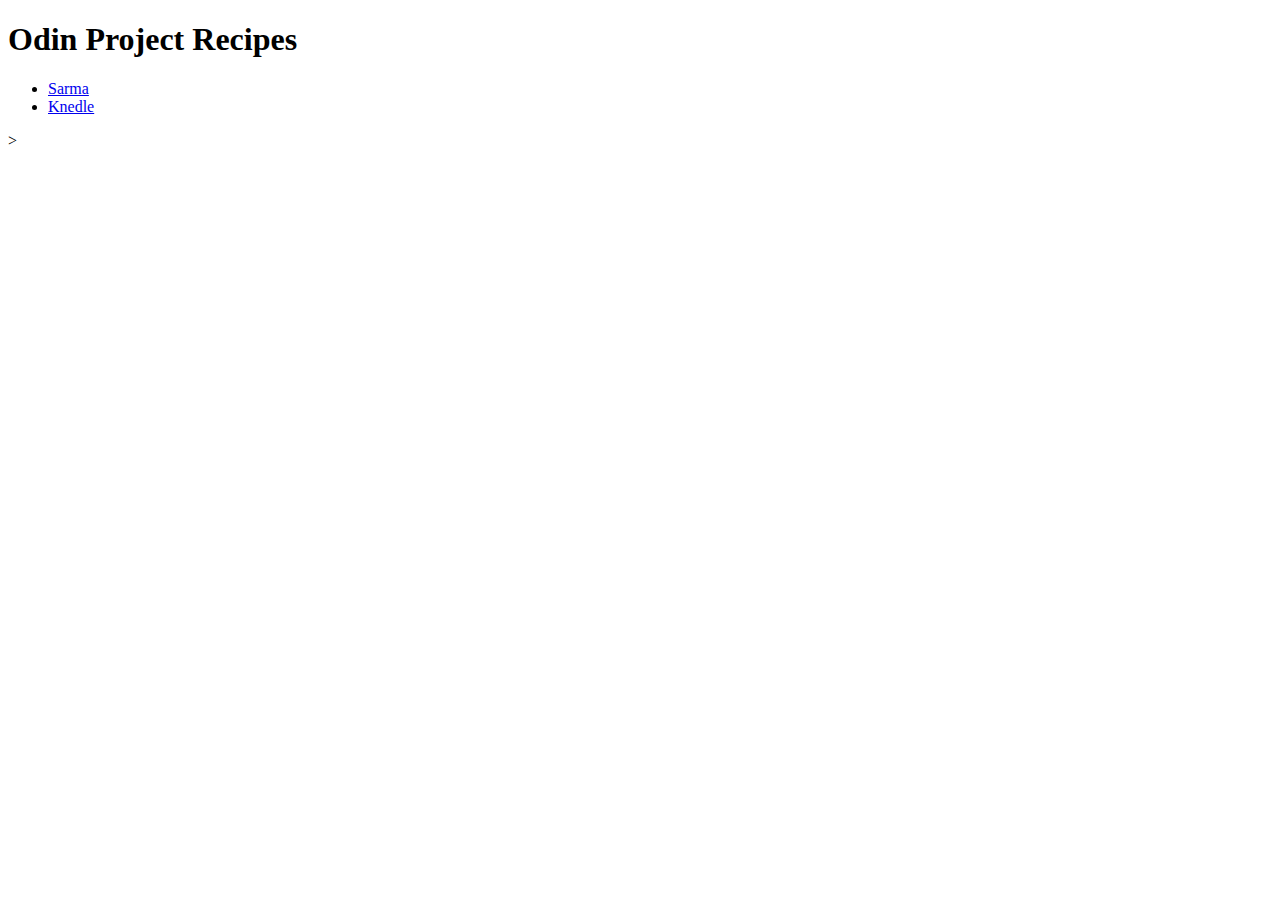
==== index.html @ 1fea1049 "Add new knedle recipe" ====
<!DOCTYPE html>
<html lang="en">
    <head>
        <meta charset="UTF-8">
        <title>Odin Project Recipes</title>
    </head>
    <body>
        <h1>Odin Project Recipes</h1>
        <ul>
            <li><a href="recipes/sarma.html">Sarma</a></li>
            <li><a href="recipes/plum-dumpling.html">Knedle</a></li>
        </ul>   
    </body> 
</html>>
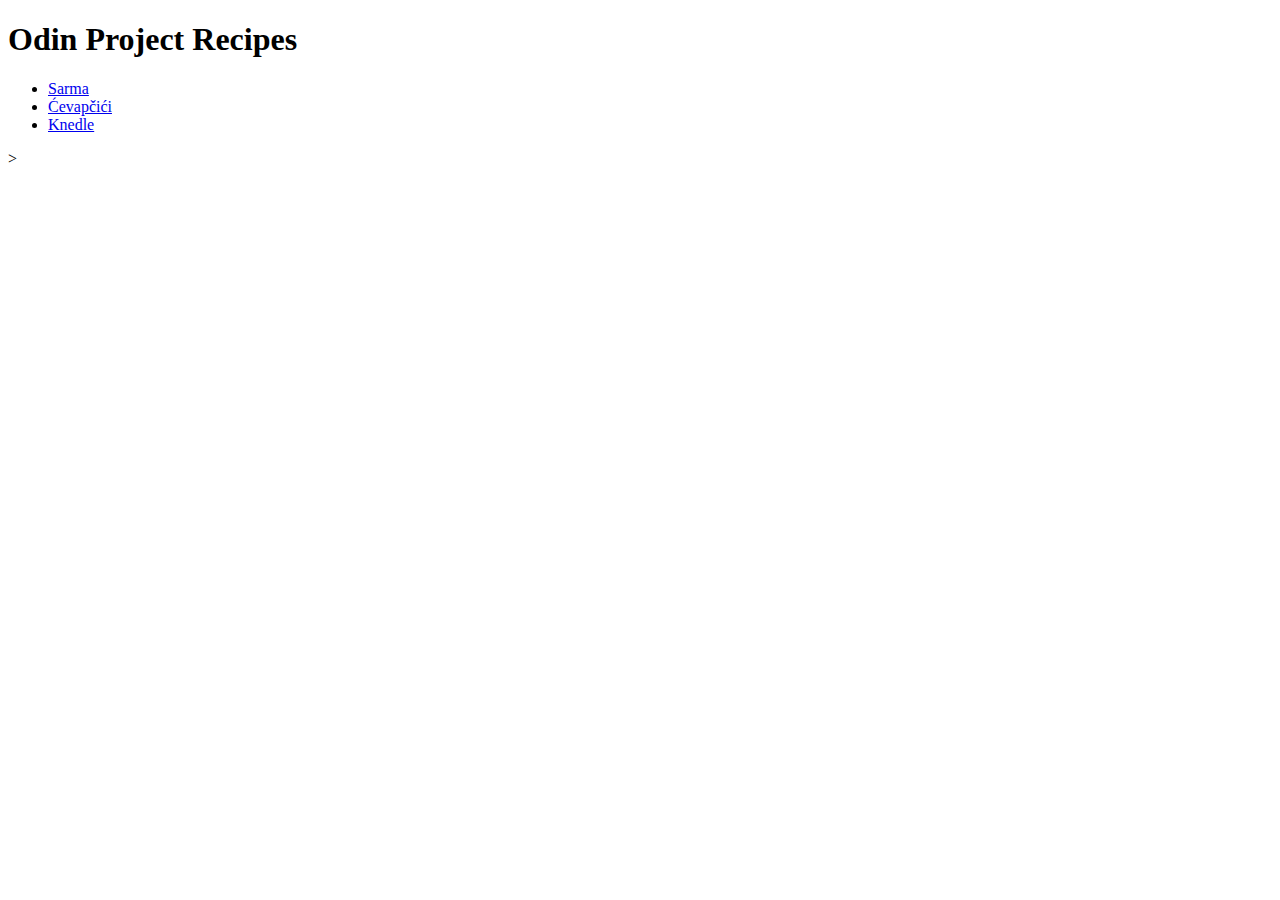
==== commit 3f12d372: "Add cevapcici recipe" ====
--- a/index.html
+++ b/index.html
@@ -8,6 +8,7 @@
         <h1>Odin Project Recipes</h1>
         <ul>
             <li><a href="recipes/sarma.html">Sarma</a></li>
+            <li><a href="recipes/cevapcici.html">Ćevapčići</a></li>
             <li><a href="recipes/plum-dumpling.html">Knedle</a></li>
         </ul>   
     </body> 
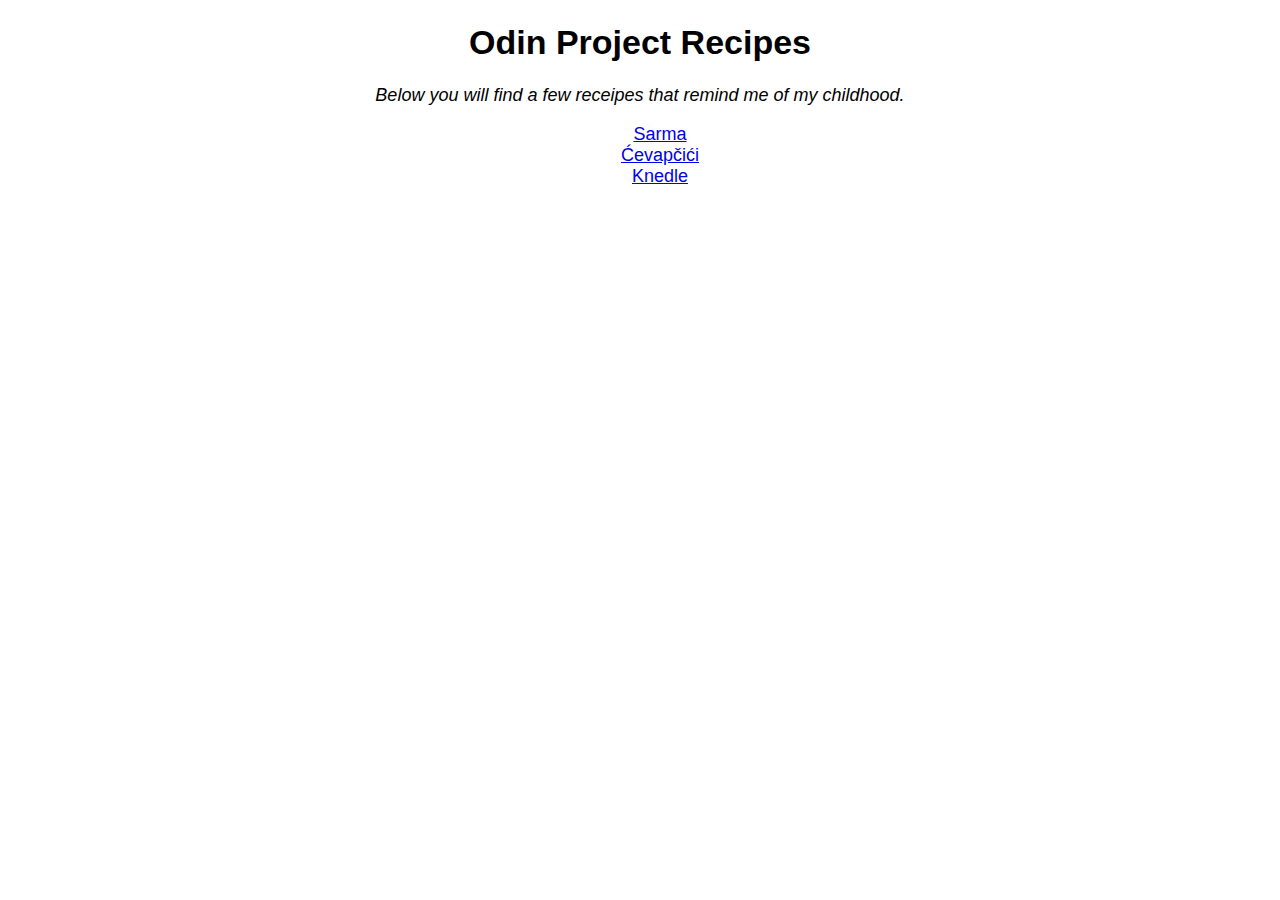
==== commit 787084d7: "Add CSS Add css folder with styles.css Update all HTML files to refer to styles sheet" ====
--- a/index.html
+++ b/index.html
@@ -3,13 +3,15 @@
     <head>
         <meta charset="UTF-8">
         <title>Odin Project Recipes</title>
+        <link rel="stylesheet" href="./css/styles.css">
     </head>
     <body>
         <h1>Odin Project Recipes</h1>
-        <ul>
+        <p class="description">Below you will find a few receipes that remind me of my childhood.</p>
+        <ul class="main list">
             <li><a href="recipes/sarma.html">Sarma</a></li>
             <li><a href="recipes/cevapcici.html">Ćevapčići</a></li>
             <li><a href="recipes/plum-dumpling.html">Knedle</a></li>
         </ul>   
     </body> 
-</html>>+</html>--- a/css/styles.css
+++ b/css/styles.css
@@ -0,0 +1,39 @@
+body {
+    font-family: sans-serif;
+    text-align: center;
+    margin: auto;
+    width: 75%;
+}
+
+h1 {
+    color: black;
+    font-size: 34px;
+}
+
+.list {
+    font-size: 18px;
+    margin: auto;
+    text-align: left;
+}
+
+.main.list {
+    display: list-item;
+    list-style-type: none;
+    text-align: center;
+}
+
+.ingredients {
+    list-style-type: square;
+    margin: auto;
+    width: 50%;
+}
+
+.list .steps {
+    list-style-type: lower-roman;
+}
+
+.description {
+    font-style: italic;
+    font-size: 18px;
+}
+
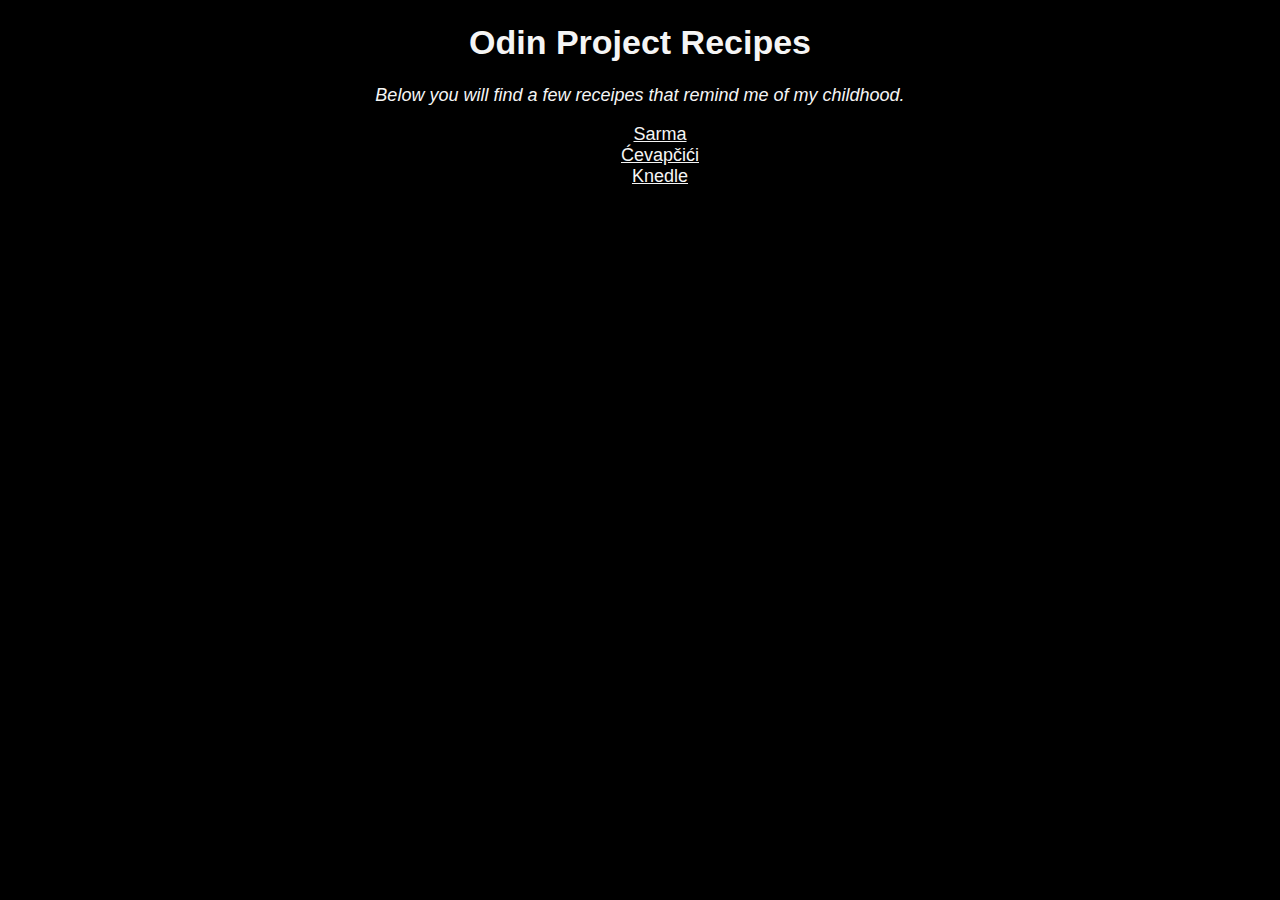
==== commit 862632d3: "Update home page and styling" ====
--- a/index.html
+++ b/index.html
@@ -9,9 +9,9 @@
         <h1>Odin Project Recipes</h1>
         <p class="description">Below you will find a few receipes that remind me of my childhood.</p>
         <ul class="main list">
-            <li><a href="recipes/sarma.html">Sarma</a></li>
-            <li><a href="recipes/cevapcici.html">Ćevapčići</a></li>
-            <li><a href="recipes/plum-dumpling.html">Knedle</a></li>
+            <li><a href="./recipes/html/sarma.html" target="_blank">Sarma</a></li>
+            <li><a href="./recipes/html/cevapcici.html" target="_blank">Ćevapčići</a></li>
+            <li><a href="./recipes/html/plum-dumpling.html" target="_blank">Knedle</a></li>
         </ul>   
     </body> 
 </html>--- a/css/styles.css
+++ b/css/styles.css
@@ -3,10 +3,11 @@
     text-align: center;
     margin: auto;
     width: 75%;
+    background-color: black;
+    color: whitesmoke;
 }
 
 h1 {
-    color: black;
     font-size: 34px;
 }
 
@@ -37,3 +38,16 @@
     font-size: 18px;
 }
 
+
+
+a:hover {
+    color: red;
+}
+
+a:visited {
+    color: white;
+}
+
+a:link {
+    color: whitesmoke;
+}